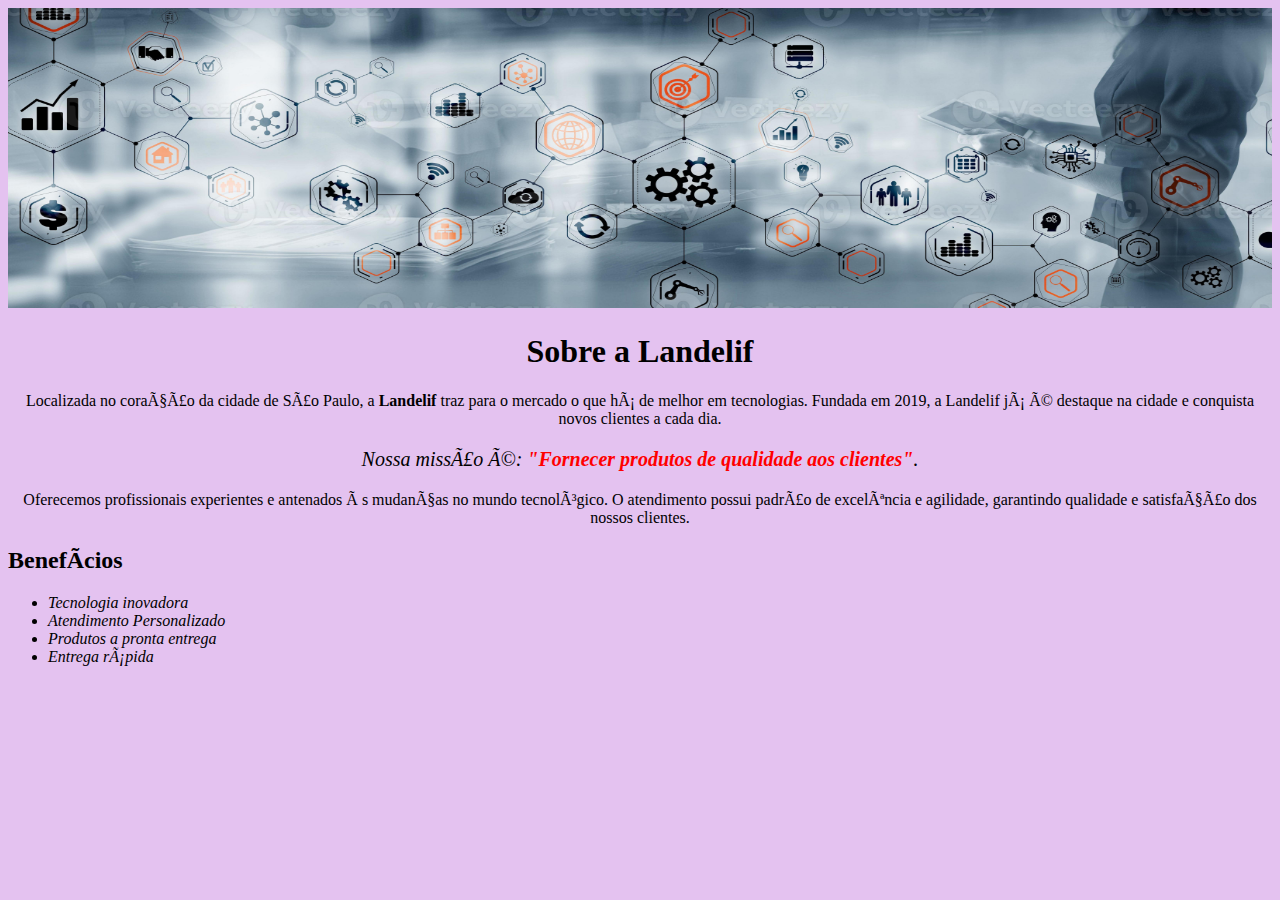
==== Landelif.html @ 52e57f07 "Inicial Commit" ====
<!DOCTYPE html>
<html lang="pt-br">

    <head>
        <meta charset=”UTF8”>
        <title>Landelif</title>
        <link rel="stylesheet" href="style.css">
    </head>
    
    <body>
        <img id="banner" src="tecno.jpg">

        <h1>Sobre a Landelif</h1>

        <p>Localizada no coração da cidade de São Paulo, a <strong>Landelif</strong> traz para o mercado o que há de melhor em tecnologias. Fundada em 2019, a Landelif já é destaque na cidade e conquista novos clientes a cada dia.</p>
    
        <p id="missao" ><em>Nossa missão é: <strong>"Fornecer produtos de qualidade aos clientes"</strong>.</em></p>
    
        <p>Oferecemos profissionais experientes e antenados às mudanças no mundo tecnológico. O atendimento possui padrão de excelência e agilidade, garantindo qualidade e satisfação dos nossos clientes.</p>
        
        <h2>Benefícios</h2>

        <ul>
        <li class="itens">Tecnologia inovadora</li>
        <li class="itens">Atendimento Personalizado</li>
        <li class="itens">Produtos a pronta entrega</li>
        <li class="itens">Entrega rápida</li>
        </ul>


    </body>

    
</html>
---- style.css ----
body {
        background: #E4C2F0
}
#banner {
        width: 100%;
        height: 300px;
}
h1 {
    text-align: center
}
p   {
        text-align: center;
}
em strong {
        color: red;
}
.itens {
        font-style: italic
}
#missao {
    font-size: 20px
}
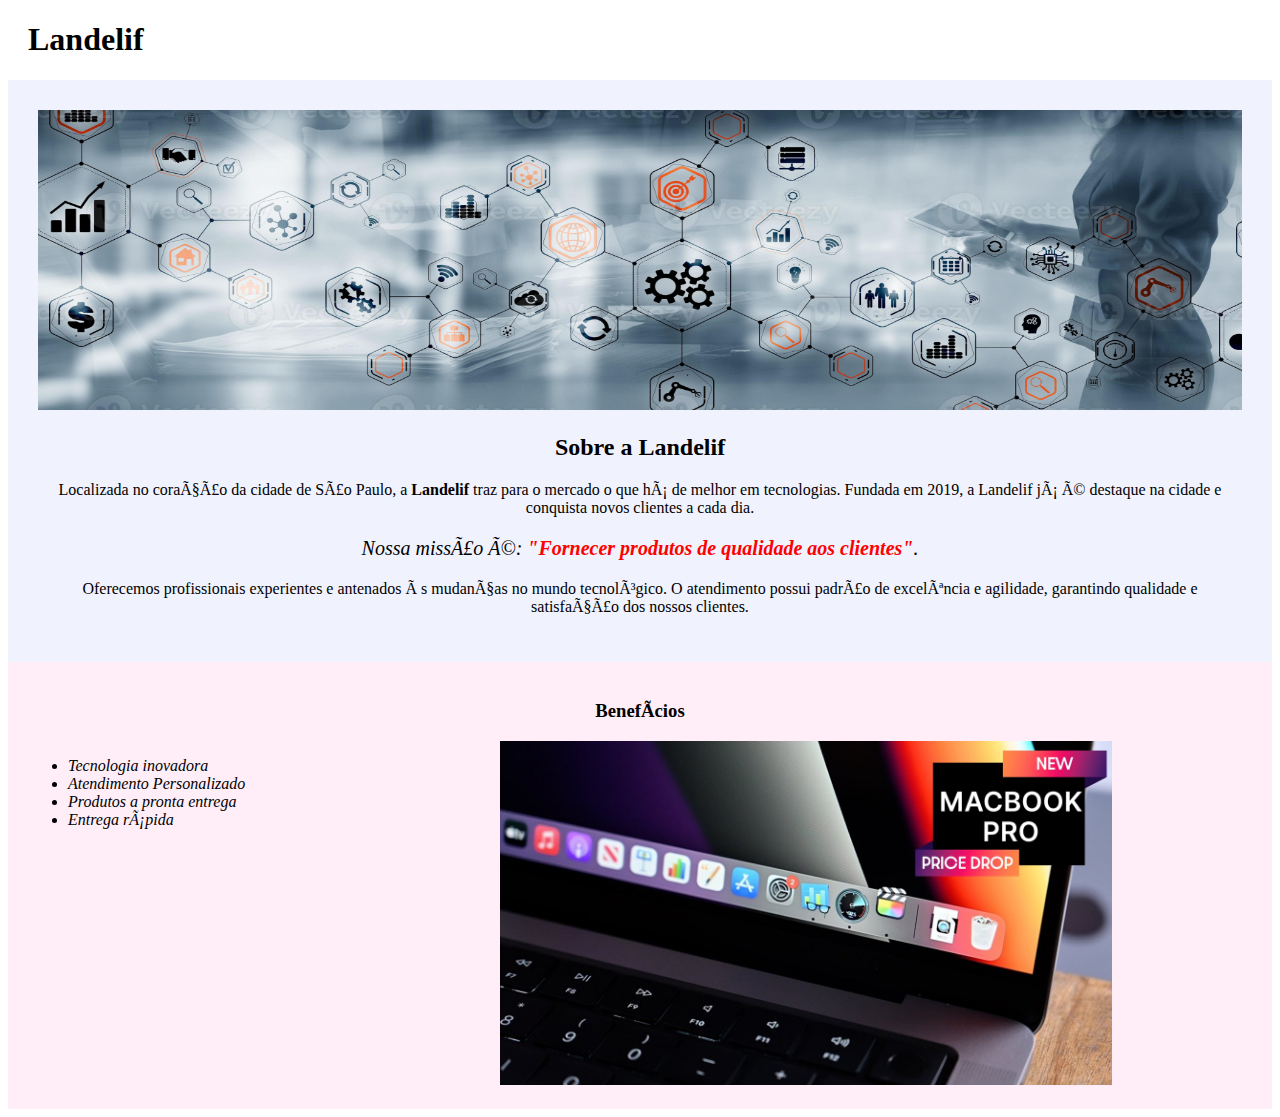
==== commit 9e6da929: "Concluída as primeiras listas de divisões pag 1" ====
--- a/Landelif.html
+++ b/Landelif.html
@@ -8,24 +8,33 @@
     </head>
     
     <body>
-        <img id="banner" src="tecno.jpg">
+        <header>
+            <h1 class="tituloprincipal"; class="tituloprincipal">Landelif</h1>
 
-        <h1>Sobre a Landelif</h1>
+        </header>
+        <div class="principal">
+            <img id="banner" src="tecno.jpg">
 
-        <p>Localizada no coração da cidade de São Paulo, a <strong>Landelif</strong> traz para o mercado o que há de melhor em tecnologias. Fundada em 2019, a Landelif já é destaque na cidade e conquista novos clientes a cada dia.</p>
-    
-        <p id="missao" ><em>Nossa missão é: <strong>"Fornecer produtos de qualidade aos clientes"</strong>.</em></p>
-    
-        <p>Oferecemos profissionais experientes e antenados às mudanças no mundo tecnológico. O atendimento possui padrão de excelência e agilidade, garantindo qualidade e satisfação dos nossos clientes.</p>
+            <h2 class="titulocentralizado">Sobre a Landelif</h2>
+
+            <p>Localizada no coração da cidade de São Paulo, a <strong>Landelif</strong> traz para o mercado o que há de melhor em tecnologias. Fundada em 2019, a Landelif já é destaque na cidade e conquista novos clientes a cada dia.</p>
         
-        <h2>Benefícios</h2>
+            <p id="missao" ><em>Nossa missão é: <strong>"Fornecer produtos de qualidade aos clientes"</strong>.</em></p>
+        
+            <p>Oferecemos profissionais experientes e antenados às mudanças no mundo tecnológico. O atendimento possui padrão de excelência e agilidade, garantindo qualidade e satisfação dos nossos clientes.</p>
+        </div>    
 
-        <ul>
-        <li class="itens">Tecnologia inovadora</li>
-        <li class="itens">Atendimento Personalizado</li>
-        <li class="itens">Produtos a pronta entrega</li>
-        <li class="itens">Entrega rápida</li>
-        </ul>
+        <div class="beneficios">
+            <h3 class="titulocentralizado">Benefícios</h3>
+
+            <ul>
+                <li class="itens">Tecnologia inovadora</li>
+                <li class="itens">Atendimento Personalizado</li>
+                <li class="itens">Produtos a pronta entrega</li>
+                <li class="itens">Entrega rápida</li>
+            </ul>
+            <img src="mc.jpg" class="imagembeneficios">
+        </div>
 
 
     </body>
--- a/style.css
+++ b/style.css
@@ -1,11 +1,18 @@
 body {
-        background: #E4C2F0
+        
 }
 #banner {
         width: 100%;
         height: 300px;
 }
-h1 {
+.principal {
+        background: #F0F2FE;
+        padding: 30px;
+}
+.tituloprincipal {
+        padding-left: 20px;
+}
+.titulocentralizado {
     text-align: center
 }
 p   {
@@ -14,9 +21,24 @@
 em strong {
         color: red;
 }
+.beneficios {
+        background: #FFEEF8;
+        padding: 20px;
+
+}
 .itens {
         font-style: italic
 }
 #missao {
     font-size: 20px
+}
+
+ul {
+        display: inline-block;
+        vertical-align: top;
+        width: 20%;
+        margin-right: 15%;
+}
+.imagembeneficios {
+        width: 50%;
 }